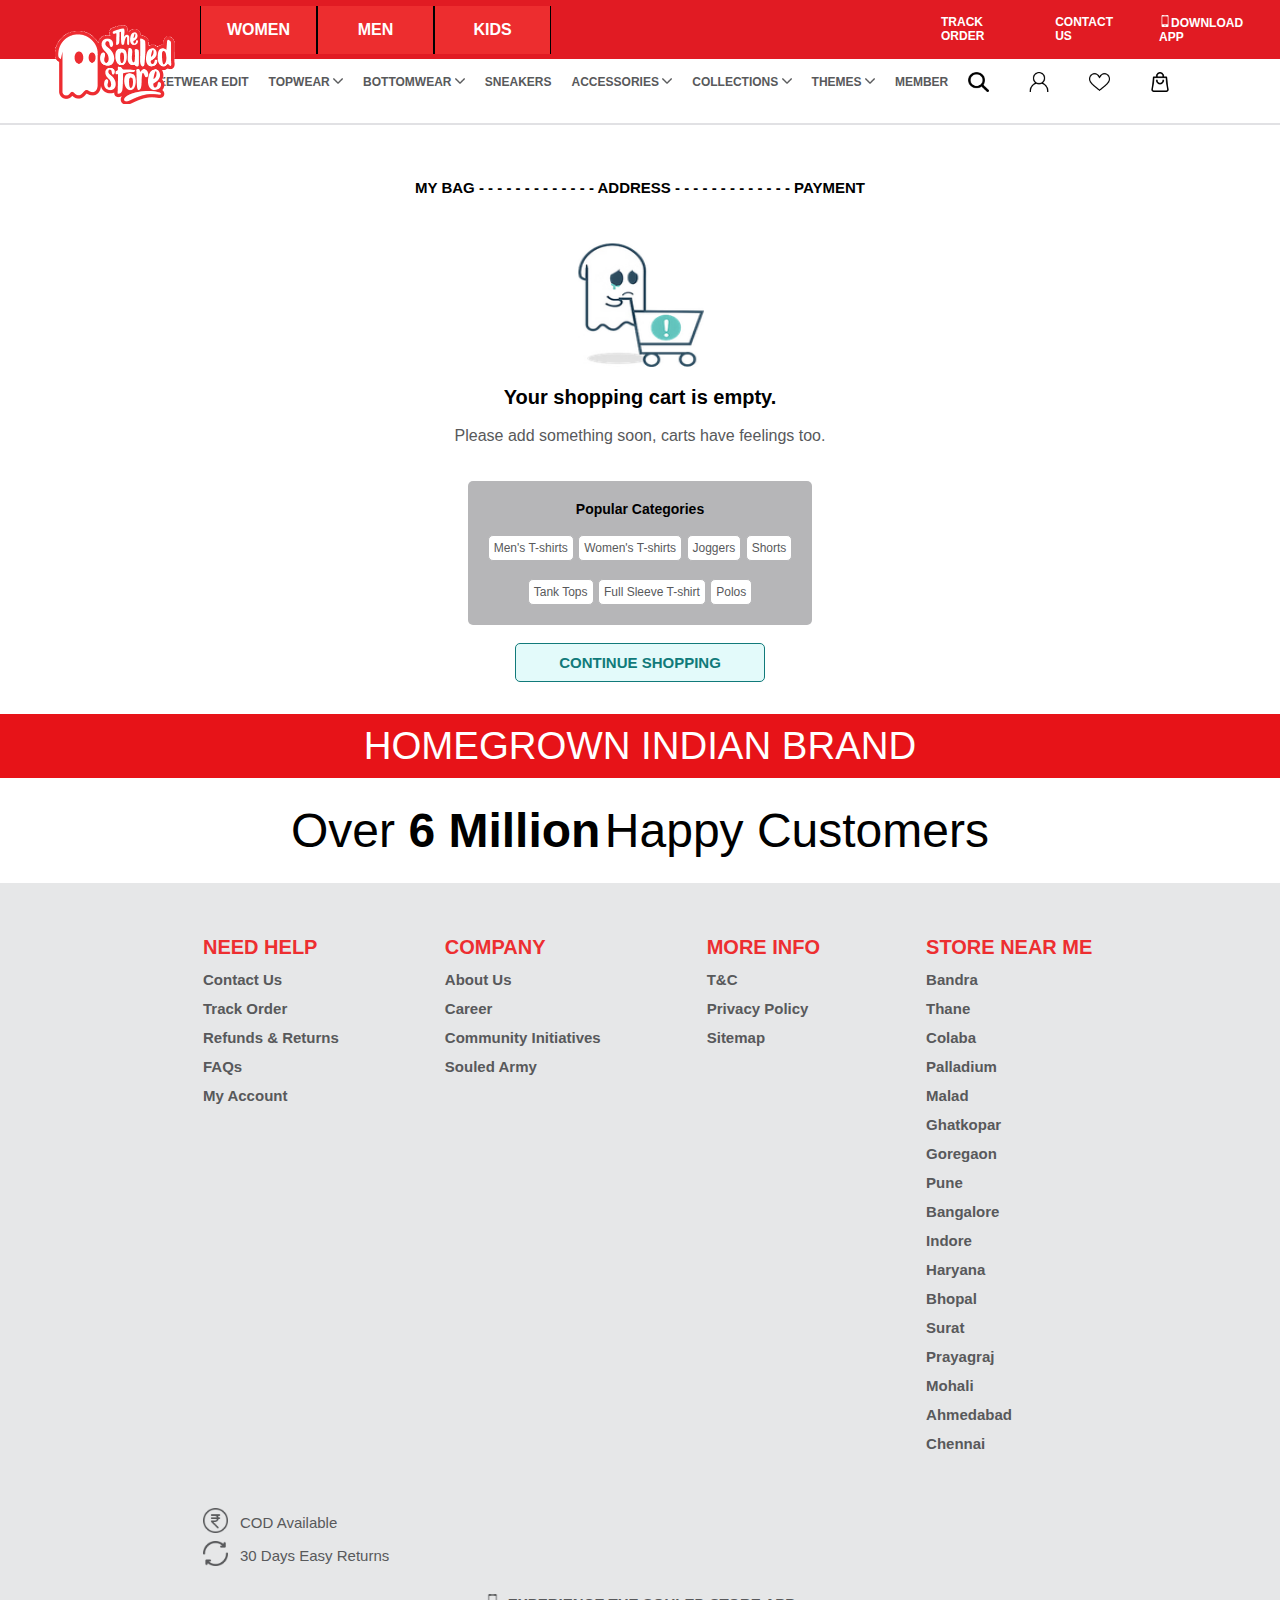
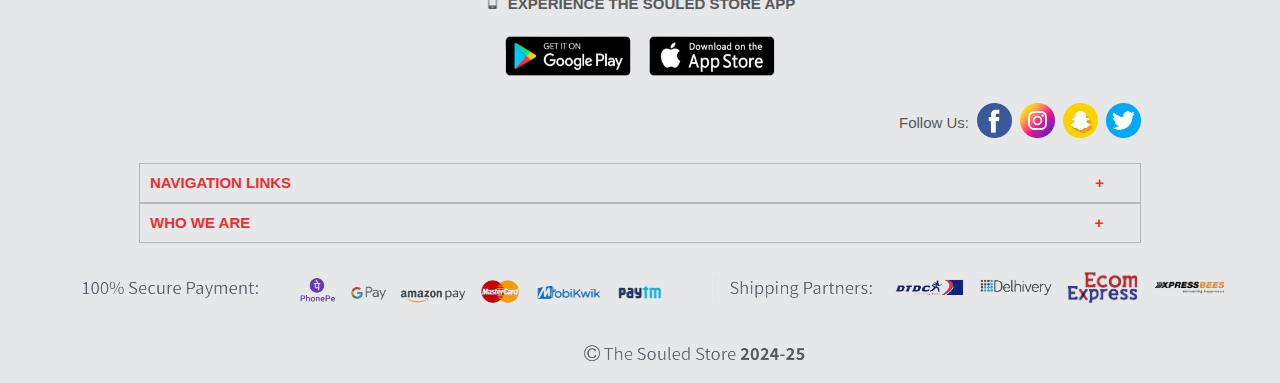
==== pages/Cart/index.html @ a47a1b5f "Update" ====
<!DOCTYPE html>
<html lang="en">
<head>
    <meta charset="UTF-8">
    <meta name="viewport" content="width=device-width, initial-scale=1.0">
    <title>Online Shopping for Men & Women</title>
    <link rel="stylesheet" href="assets/style.css">
</head>
<body>
    
    <nav>
        <div class="n1">
            <div class="box" style="margin-left: 200px;">
                <p>WOMEN</p>
            </div>
            <div class="box">
                <p>MEN</p>
            </div>
            <div class="box">
                <p>KIDS</p>
            </div>
        </div>
        <div class="n2">
            <div class="b1" style="margin-left: 390px;">
                <p><a href="pages/Order/index.html" style="color: white;text-decoration: none;">TRACK ORDER</a></p>
            </div>
            <div class="b1">
                <p>CONTACT US</p>
            </div>
            <div class="b1">
                <p><img src="assets/img/cell-phone.png" alt="DOWNLOAD" style="height: 12px;width: 12px;">DOWNLOAD APP
                </p>
            </div>
        </div>
    </nav>
    <div class="nav2">
        <div class="nopt">
            <p style="margin: 10px;cursor: pointer;font-weight: bold;">STREETWEAR EDIT</p>
            <p style="margin: 10px;cursor: pointer;">TOPWEAR <img src="assets/img/arrow-down-sign-to-navigate.png"
                    alt="Downarrow" style="width: 10px;height: 10px;"></p>
            <p style="margin: 10px;cursor: pointer;">BOTTOMWEAR <img src="assets/img/arrow-down-sign-to-navigate.png"
                    alt="Downarrow" style="width: 10px;height: 10px;"></p>
            <p style="margin: 10px;cursor: pointer;">SNEAKERS</p>
            <p style="margin: 10px;cursor: pointer;">ACCESSORIES <img src="assets/img/arrow-down-sign-to-navigate.png"
                    alt="Downarrow" style="width: 10px;height: 10px;"></p>
            <p style="margin: 10px;cursor: pointer;">COLLECTIONS <img src="assets/img/arrow-down-sign-to-navigate.png"
                    alt="Downarrow" style="width: 10px;height: 10px;"></p>
            <p style="margin: 10px;cursor: pointer;">THEMES <img src="assets/img/arrow-down-sign-to-navigate.png"
                    alt="Downarrow" style="width: 10px;height: 10px;"></p>
            <p style="margin: 10px;cursor: pointer;">MEMBER</p>

        </div>
        <img src="assets/img/search.png" alt="Search" class="opt"
            style="width: 20.44px;height: 20px;margin-right: 20px;">
        <img src="assets/img/profile.png" alt="Profile" class="opt"
            style="width: 20.44px;height: 20px;margin-right: 20px;">
        <img src="assets/img/like.png" alt="Like" class="opt" style="width: 20.44px;height: 20px;margin-right: 20px;">
        <img src="assets/img/bag.png" alt="Cart" class="opt" style="width: 20.44px;height: 20px;margin-right: 100px;">
    </div>
    <img src="assets/img/logo.png" alt="Souled Store"
        style="width: 150px;height: 79px;position: absolute;left: 40px;top: 25px; cursor: pointer;">
        <br>
        <hr style="border: #e1e1e4 0.01px solid;">
                
        <br><br><br>
        

        <div class="main">
            <center>
                <p style="font-size: 15px;font-weight: 700;">MY BAG  - - - - - - - - - - - - -  ADDRESS - - - - - - - - - - - - -  PAYMENT</p>
                <br>
                <br>
            <img src="assets/img/cart.png" alt="Cart" style="width: 250px;height: 150px;">

            <p style="font-size: 20px;font-weight: bolder;">Your shopping cart is empty.</p>
            <br>
            <p style="color: #58595b;">Please add something soon, carts have feelings too.</p>
            <br><br>

            <div class="category">
                <p style="font-size: 14px;font-weight: bolder;">Popular Categories</p>
                <br>
                <div class="cat">
                    <p style="font-size: 12px;color: #58595b;">Men's T-shirts</p>
                </div>

                <div class="cat">
                    <p style="font-size: 12px;color: #58595b;">Women's T-shirts</p>
                </div>
                <div class="cat">
                    <p style="font-size: 12px;color: #58595b;">Joggers</p>
                </div>
                <div class="cat">
                    <p style="font-size: 12px;color: #58595b;">Shorts</p>
                </div>
                <br>
                <br>
                <div class="cat">
                    <p style="font-size: 12px;color: #58595b;">Tank Tops</p>
                </div>
                <div class="cat">
                    <p style="font-size: 12px;color: #58595b;">Full Sleeve T-shirt</p>
                </div>
                <div class="cat">
                    <p style="font-size: 12px;color: #58595b;">Polos</p>
                </div>
            </div>
            <br><br>

            <button style="padding: 10px;width: 250px;font-size: 15px;font-weight: bolder;color: #117a7a;border: #117a7a 0.1px solid;background-color: #e3fafa;border-radius: 5px;cursor: pointer;">CONTINUE SHOPPING</button>
            <br><br><br>
        </center>
        </div>

        
    <div class="q1">
        <p>HOMEGROWN INDIAN BRAND</p>
    </div>

    <div class="q2">
        <p style="font-size: 3em;font-weight: lighter;display: inline;">Over </p>
        <p style="font-size: 3em;font-weight: bolder;display: inline;">6 Million</p>
        <p style="font-size: 3em;font-weight: lighter;display: inline;">Happy Customers</p>
    </div>

    <div class="last">

        <div class="bottom">
            <div class="t1" style="margin-left: 200px;">
                <table>
                    <tr>
                        <td style="color: #ed2e30;font-size: 1.25rem;font-weight: 700;">NEED HELP</td>
                    </tr>
                    <tr>
                        <td></td>
                    </tr>
                    <tr>
                        <td></td>
                    </tr>
                    <tr>
                        <td class="d1" style="color: #58595b;font-size: 15px;font-weight: 600;">Contact Us</td>
                    </tr>
                    <tr>
                        <td></td>
                    </tr>
                    <tr>
                        <td></td>
                    </tr>
                    <tr>
                        <td class="d1" style="color: #58595b;font-size: 15px;font-weight: 600;">Track Order</td>
                    </tr>
                    <tr>
                        <td></td>
                    </tr>
                    <tr>
                        <td></td>
                    </tr>
                    <tr>
                        <td class="d1" style="color: #58595b;font-size: 15px;font-weight: 600;">Refunds & Returns</td>
                    </tr>
                    <tr>
                        <td></td>
                    </tr>
                    <tr>
                        <td></td>
                    </tr>
                    <tr>
                        <td class="d1" style="color: #58595b;font-size: 15px;font-weight: 600;">FAQs</td>
                    </tr>
                    <tr>
                        <td></td>
                    </tr>
                    <tr>
                        <td></td>
                    </tr>
                    <tr>
                        <td class="d1" style="color: #58595b;font-size: 15px;font-weight: 600;">My Account</td>
                    </tr>
                </table>
            </div>
            <div class="t1">
                <table>
                    <tr>
                        <td style="color: #ed2e30;font-size: 1.25rem;font-weight: 700;">COMPANY</td>
                    </tr>
                    <tr>
                        <td></td>
                    </tr>
                    <tr>
                        <td></td>
                    </tr>
                    <tr>
                        <td class="d1" style="color: #58595b;font-size: 15px;font-weight: 600;">About Us</td>
                    </tr>
                    <tr>
                        <td></td>
                    </tr>
                    <tr>
                        <td></td>
                    </tr>
                    <tr>
                        <td class="d1" style="color: #58595b;font-size: 15px;font-weight: 600;">Career</td>
                    </tr>
                    <tr>
                        <td></td>
                    </tr>
                    <tr>
                        <td></td>
                    </tr>
                    <tr>
                        <td class="d1" style="color: #58595b;font-size: 15px;font-weight: 600;">Community Initiatives
                        </td>
                    </tr>
                    <tr>
                        <td></td>
                    </tr>
                    <tr>
                        <td></td>
                    </tr>
                    <tr>
                        <td class="d1" style="color: #58595b;font-size: 15px;font-weight: 600;">Souled Army</td>
                    </tr>
                </table>
            </div>
            <div class="t1">
                <table>
                    <tr>
                        <td style="color: #ed2e30;font-size: 1.25rem;font-weight: 700;">MORE INFO</td>
                    </tr>
                    <tr>
                        <td></td>
                    </tr>
                    <tr>
                        <td></td>
                    </tr>
                    <tr>
                        <td class="d1" style="color: #58595b;font-size: 15px;font-weight: 600;">T&C</td>
                    </tr>
                    <tr>
                        <td></td>
                    </tr>
                    <tr>
                        <td></td>
                    </tr>
                    <tr>
                        <td class="d1" style="color: #58595b;font-size: 15px;font-weight: 600;">Privacy Policy</td>
                    </tr>
                    <tr>
                        <td></td>
                    </tr>
                    <tr>
                        <td></td>
                    </tr>
                    <tr>
                        <td class="d1" style="color: #58595b;font-size: 15px;font-weight: 600;">Sitemap</td>
                    </tr>
                </table>
            </div>
            <div class="t1">
                <table>
                    <tr>
                        <td style="color: #ed2e30;font-size: 1.25rem;font-weight: 700;">STORE NEAR ME</td>
                    </tr>
                    <tr>
                        <td></td>
                    </tr>
                    <tr>
                        <td></td>
                    </tr>
                    <tr>
                        <td class="d1" style="color: #58595b;font-size: 15px;font-weight: 600;">Bandra</td>
                    </tr>
                    <tr>
                        <td></td>
                    </tr>
                    <tr>
                        <td></td>
                    </tr>
                    <tr>
                        <td class="d1" style="color: #58595b;font-size: 15px;font-weight: 600;">Thane</td>
                    </tr>
                    <tr>
                        <td></td>
                    </tr>
                    <tr>
                        <td></td>
                    </tr>
                    <tr>
                        <td class="d1" style="color: #58595b;font-size: 15px;font-weight: 600;">Colaba</td>
                    </tr>
                    <tr>
                        <td></td>
                    </tr>
                    <tr>
                        <td></td>
                    </tr>
                    <tr>
                        <td class="d1" style="color: #58595b;font-size: 15px;font-weight: 600;">Palladium</td>
                    </tr>
                    <tr>
                        <td></td>
                    </tr>
                    <tr>
                        <td></td>
                    </tr>
                    <tr>
                        <td class="d1" style="color: #58595b;font-size: 15px;font-weight: 600;">Malad</td>
                    </tr>
                    <tr>
                        <td></td>
                    </tr>
                    <tr>
                        <td></td>
                    </tr>
                    <tr>
                        <td class="d1" style="color: #58595b;font-size: 15px;font-weight: 600;">Ghatkopar</td>
                    </tr>
                    <tr>
                        <td></td>
                    </tr>
                    <tr>
                        <td></td>
                    </tr>
                    <tr>
                        <td class="d1" style="color: #58595b;font-size: 15px;font-weight: 600;">Goregaon</td>
                    </tr>
                    <tr>
                        <td></td>
                    </tr>
                    <tr>
                        <td></td>
                    </tr>
                    <tr>
                        <td class="d1" style="color: #58595b;font-size: 15px;font-weight: 600;">Pune</td>
                    </tr>
                    <tr>
                        <td></td>
                    </tr>
                    <tr>
                        <td></td>
                    </tr>
                    <tr>
                        <td class="d1" style="color: #58595b;font-size: 15px;font-weight: 600;">Bangalore</td>
                    </tr>
                    <tr>
                        <td></td>
                    </tr>
                    <tr>
                        <td></td>
                    </tr>
                    <tr>
                        <td class="d1" style="color: #58595b;font-size: 15px;font-weight: 600;">Indore</td>
                    </tr>
                    <tr>
                        <td></td>
                    </tr>
                    <tr>
                        <td></td>
                    </tr>
                    <tr>
                        <td class="d1" style="color: #58595b;font-size: 15px;font-weight: 600;">Haryana</td>
                    </tr>
                    <tr>
                        <td></td>
                    </tr>
                    <tr>
                        <td></td>
                    </tr>
                    <tr>
                        <td class="d1" style="color: #58595b;font-size: 15px;font-weight: 600;">Bhopal</td>
                    </tr>
                    <tr>
                        <td></td>
                    </tr>
                    <tr>
                        <td></td>
                    </tr>
                    <tr>
                        <td class="d1" style="color: #58595b;font-size: 15px;font-weight: 600;">Surat</td>
                    </tr>
                    <tr>
                        <td></td>
                    </tr>
                    <tr>
                        <td></td>
                    </tr>
                    <tr>
                        <td class="d1" style="color: #58595b;font-size: 15px;font-weight: 600;">Prayagraj</td>
                    </tr>
                    <tr>
                        <td></td>
                    </tr>
                    <tr>
                        <td></td>
                    </tr>
                    <tr>
                        <td class="d1" style="color: #58595b;font-size: 15px;font-weight: 600;">Mohali</td>
                    </tr>
                    <tr>
                        <td></td>
                    </tr>
                    <tr>
                        <td></td>
                    </tr>
                    <tr>
                        <td class="d1" style="color: #58595b;font-size: 15px;font-weight: 600;">Ahmedabad</td>
                    </tr>
                    <tr>
                        <td></td>
                    </tr>
                    <tr>
                        <td></td>
                    </tr>
                    <tr>
                        <td class="d1" style="color: #58595b;font-size: 15px;font-weight: 600;">Chennai</td>
                    </tr>
                </table>
            </div>
        </div>

        <div class="option">
            <table style="margin-left: 200px;">
                <tr>
                    <td><img src="assets/img/rupee.png" alt="COD" style="width: 25px;height: 25px;"></td>
                    <td></td>
                    <td></td>
                    <td style="color: #58595b;font-size: 15px;font-weight: lighter;">COD Available</td>
                </tr>
                <tr>
                    <td><img src="assets/img/return.png" alt="30 Days Easy Returns" style="width: 25px;height: 25px;">
                    </td>
                    <td>
                    <td></td>
                    </td>
                    <td style="color: #58595b;font-size: 15px;font-weight: lighter;">30 Days Easy Returns</td>
                </tr>
            </table>
        </div>
        <br>

        <div class="exp">
            <center>
                <table>
                    <tr>
                        <td><img src="assets/img/cell-phone(1).png" alt="DOWNLOAD" style="height: 15px;width: 15px;">
                        </td>
                        <td></td>
                        <td style="color: #58595b;font-size: 15px;font-weight: 600;">EXPERIENCE THE SOULED STORE APP
                        </td>
                    </tr>
                </table>
                <img src="assets/img/ps.png" alt="DOWNLOAD" style="width: 300px;height: 80px; cursor: pointer;">
            </center>
        </div>

        <div class="follow">
            <table style="margin-left: 70%;">
                <tr>
                    <td style="color: #58595b;font-size: 15px;font-weight: lighter;">Follow Us:</td>
                    <td></td>
                    <td><img src="assets/img/facebook.png" alt="Facebook" style="width: 35px;height: 35px;" class="f1">
                    </td>
                    <td></td>
                    <td><img src="assets/img/instagram.png" alt="instagram" style="width: 35px;height: 35px;"
                            class="f1"></td>
                    <td></td>
                    <td><img src="assets/img/snapchat-logo.png" alt="Snapchat" style="width: 35px;height: 35px;"
                            class="f1"></td>
                    <td></td>
                    <td><img src="assets/img/twitter.png" alt="Twitter" style="width: 35px;height: 35px;" class="f1">
                    </td>
                </tr>
            </table>
        </div>
        <br>

        <div class="b2">

            <div class="rb" style="width: 1000px;">
                <div class="rb1">
                    <p style="color: #ed2e30;font-size: 15px;font-weight: bolder;display: inline;">NAVIGATION LINKS
                    </p>
                    <p style="margin-left: 800px;display: inline;color: #ed2e30;font-size: 15px;font-weight: bolder;">
                        +</p>
                </div>
            </div>
            <div class="rb" style="width: 1000px;">
                <div class="rb1">
                    <p style="color: #ed2e30;font-size: 15px;font-weight: bolder;display: inline; ;">WHO WE ARE</p>
                    <p style="display: inline;color: #ed2e30;font-size: 15px;font-weight: bolder;margin-left: 840px;">
                        +</p>
                </div>
            </div>

        </div>

        <div class="payment">
            <img src="assets/img/payment.png" alt="payment" style="margin-left: 20px;">
        </div>

    </div>

</body>
</html>
---- pages/Cart/assets/style.css ----
* {
    font-family: sans-serif;
    margin: 0px;
}

nav {
    background-color: #e11b23;
    display: flex;
    flex-direction: row;
    align-items: center;
}

.n1 {
    display: flex;
}

.box {
    color: white;
    border-left: black 1px solid;
    border-right: black 1px solid;
    padding-left: 20px;
    padding-right: 20px;
    padding-top: 15px;
    padding-bottom: 15px;
    width: 75px;
    text-align: center;
    background-color: #ed2d2f;
    font-weight: bold;
    cursor: pointer;
}

.box:hover {
    background-color: #df7c7c;
}

.n2 {
    display: flex;
    color: white;
    font-size: 12px;
    font-weight: bold;
}

.b1 {
    margin: 15px;
    cursor: pointer;
}

.opt {
    padding: 10px;
    cursor: pointer;
}

.opt:hover {
    background-color: #b6b6b8;
    border-bottom: #e11b23 2px solid;
}

.nav2 {
    display: flex;
    height: 46px;
    justify-content: right;
    align-items: center;
}

.nopt {
    font-size: 12px;
    color: #58595b;
    font-weight: bold;
    display: flex;
}

.cat{
    background-color: white;
    padding: 5px;
    border: 0.1px solid #b6b6b8;
    display: inline-block;
    border-radius: 5px;
}

.category{
    background-color: #b6b6b8;
    padding: 20px;
    display: inline-block;
    border-radius: 5px;
}

.d1 {
    cursor: pointer;
}

.d1:hover {
    color: #e11b23;
}

.b1 {
    margin: 15px;
    cursor: pointer;
}

.nav2 {
    display: flex;
    height: 46px;
    justify-content: right;
    align-items: center;
}

.q1 {
    background-color: #e71318;
    text-align: center;
    color: white;
    font-size: 2.4em;
    font-weight: 500;
    padding: 10px;
    margin-top: -4px;
}

.q2 {
    text-align: center;
    padding: 25px;
}

.last {
    background-color: #e6e7e8;
}

.bottom {
    font-weight: bold;
    display: flex;
}

.t1 {
    margin: 50px;
}

.f1 {
    position: relative;
    cursor: pointer;
}

.f1:hover {
    bottom: 10px;

}

.rb {
    border: #b6b6b8 1px solid;
    display: inline-block;
}

.rb1 {
    padding: 10px;
    cursor: pointer;
}

.b2 {
    display: flex;
    flex-direction: column;
    flex-wrap: wrap;
    align-items: center;
}
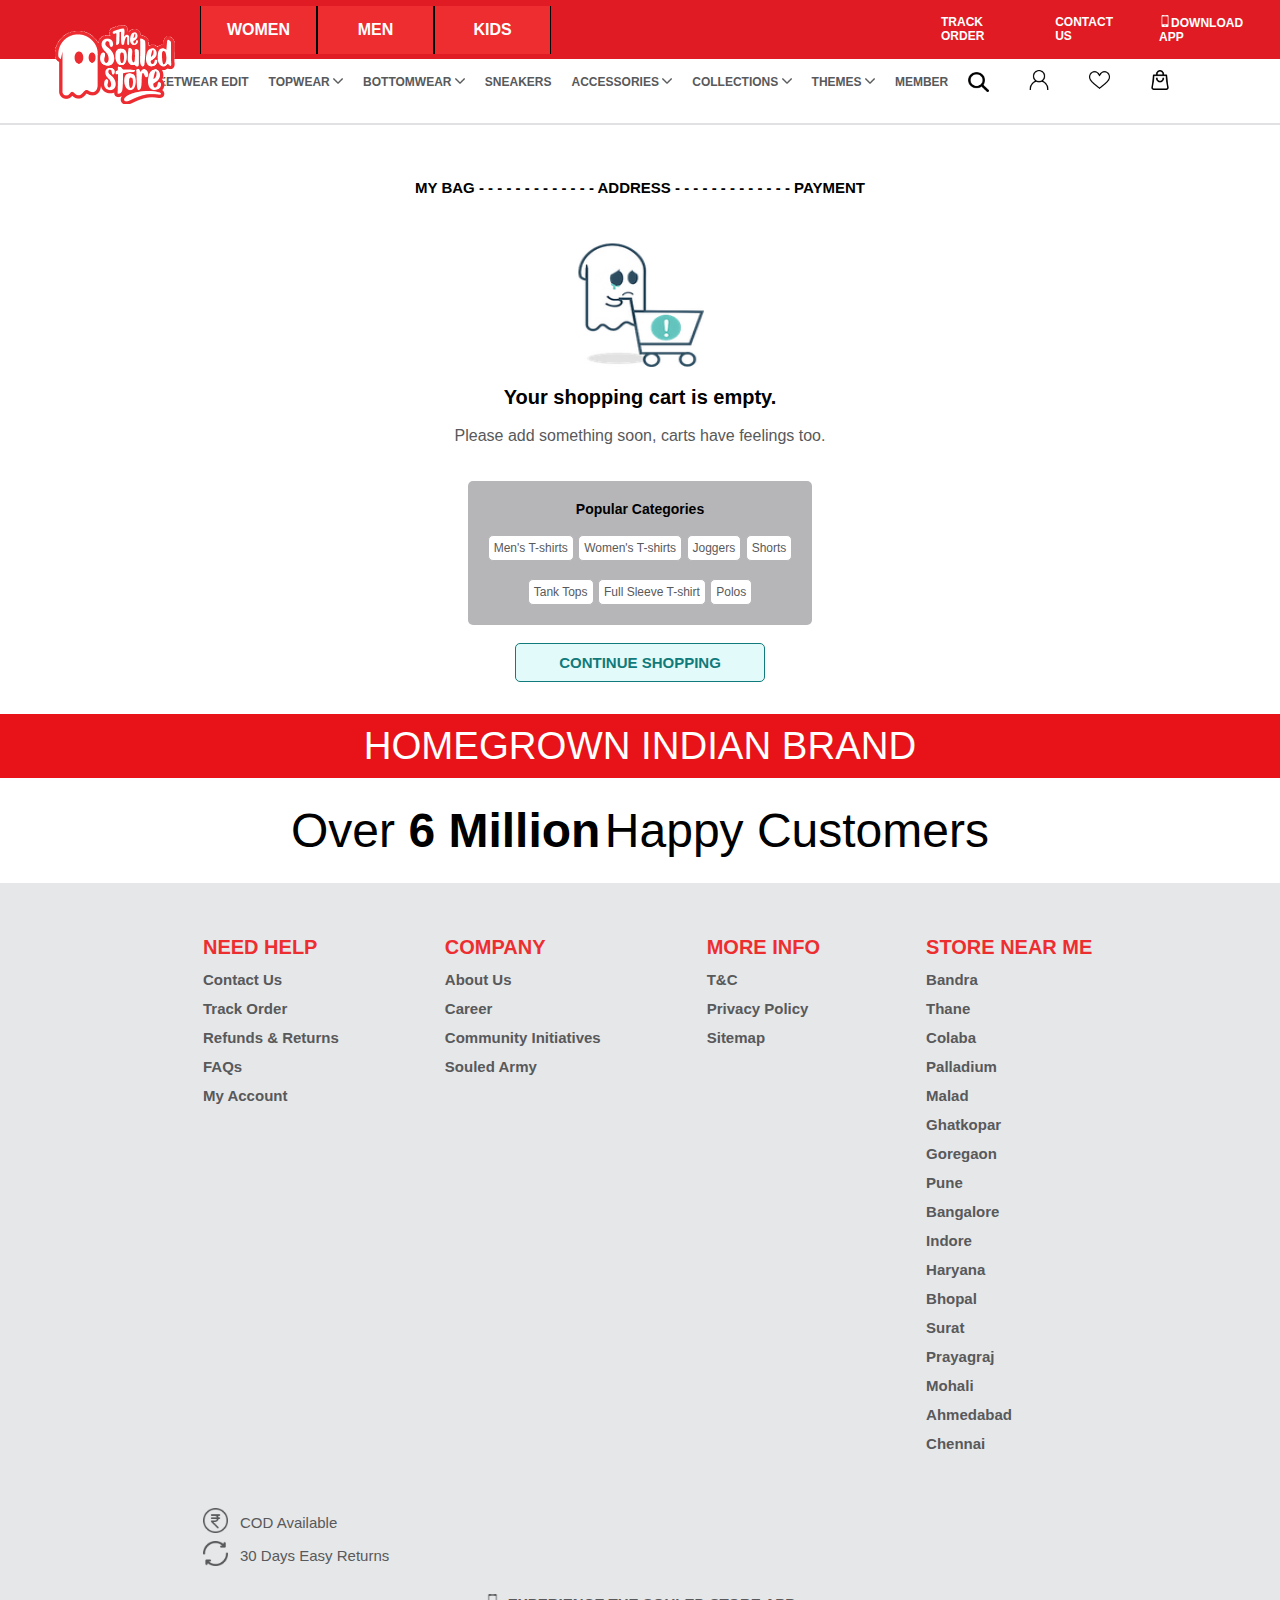
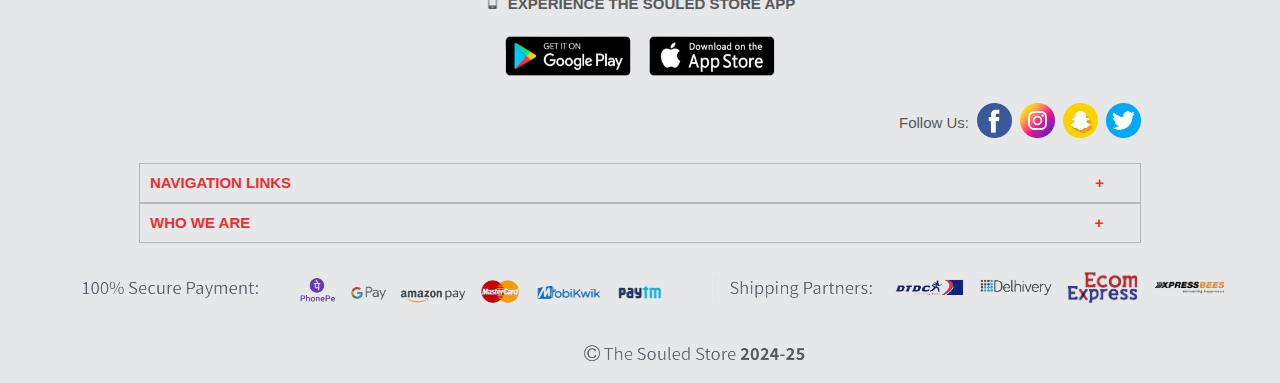
==== commit 862fbb8d: "Updated" ====
--- a/pages/Cart/index.html
+++ b/pages/Cart/index.html
@@ -1,13 +1,15 @@
 <!DOCTYPE html>
 <html lang="en">
+
 <head>
     <meta charset="UTF-8">
     <meta name="viewport" content="width=device-width, initial-scale=1.0">
     <title>Online Shopping for Men & Women</title>
     <link rel="stylesheet" href="assets/style.css">
 </head>
+
 <body>
-    
+
     <nav>
         <div class="n1">
             <div class="box" style="margin-left: 200px;">
@@ -22,7 +24,7 @@
         </div>
         <div class="n2">
             <div class="b1" style="margin-left: 390px;">
-                <p><a href="pages/Order/index.html" style="color: white;text-decoration: none;">TRACK ORDER</a></p>
+                <p><a href="../Order/index.html" style="color: white;text-decoration: none;">TRACK ORDER</a></p>
             </div>
             <div class="b1">
                 <p>CONTACT US</p>
@@ -52,24 +54,27 @@
         </div>
         <img src="assets/img/search.png" alt="Search" class="opt"
             style="width: 20.44px;height: 20px;margin-right: 20px;">
-        <img src="assets/img/profile.png" alt="Profile" class="opt"
-            style="width: 20.44px;height: 20px;margin-right: 20px;">
-        <img src="assets/img/like.png" alt="Like" class="opt" style="width: 20.44px;height: 20px;margin-right: 20px;">
-        <img src="assets/img/bag.png" alt="Cart" class="opt" style="width: 20.44px;height: 20px;margin-right: 100px;">
+        <a href="../Login/index.html"><img src="assets/img/profile.png" alt="Profile" class="opt"
+                style="width: 20.44px;height: 20px;margin-right: 20px;"></a>
+        <a href="../Wishlist/index.html"><img src="assets/img/like.png" alt="Like" class="opt"
+                style="width: 20.44px;height: 20px;margin-right: 20px;"></a>
+        <a href="../Cart/index.html"><img src="assets/img/bag.png" alt="Cart" class="opt"
+                style="width: 20.44px;height: 20px;margin-right: 100px;"></a>
     </div>
     <img src="assets/img/logo.png" alt="Souled Store"
         style="width: 150px;height: 79px;position: absolute;left: 40px;top: 25px; cursor: pointer;">
-        <br>
-        <hr style="border: #e1e1e4 0.01px solid;">
-                
-        <br><br><br>
-        
-
-        <div class="main">
-            <center>
-                <p style="font-size: 15px;font-weight: 700;">MY BAG  - - - - - - - - - - - - -  ADDRESS - - - - - - - - - - - - -  PAYMENT</p>
-                <br>
-                <br>
+    <br>
+    <hr style="border: #e1e1e4 0.01px solid;">
+
+    <br><br><br>
+
+
+    <div class="main">
+        <center>
+            <p style="font-size: 15px;font-weight: 700;">MY BAG - - - - - - - - - - - - - ADDRESS - - - - - - - - - - -
+                - - PAYMENT</p>
+            <br>
+            <br>
             <img src="assets/img/cart.png" alt="Cart" style="width: 250px;height: 150px;">
 
             <p style="font-size: 20px;font-weight: bolder;">Your shopping cart is empty.</p>
@@ -107,12 +112,14 @@
             </div>
             <br><br>
 
-            <button style="padding: 10px;width: 250px;font-size: 15px;font-weight: bolder;color: #117a7a;border: #117a7a 0.1px solid;background-color: #e3fafa;border-radius: 5px;cursor: pointer;">CONTINUE SHOPPING</button>
+            <button
+                style="padding: 10px;width: 250px;font-size: 15px;font-weight: bolder;color: #117a7a;border: #117a7a 0.1px solid;background-color: #e3fafa;border-radius: 5px;cursor: pointer;">CONTINUE
+                SHOPPING</button>
             <br><br><br>
         </center>
-        </div>
-
-        
+    </div>
+
+
     <div class="q1">
         <p>HOMEGROWN INDIAN BRAND</p>
     </div>
@@ -234,7 +241,8 @@
                         <td></td>
                     </tr>
                     <tr>
-                        <td class="d1" style="color: #58595b;font-size: 15px;font-weight: 600;">T&C</td>
+                        <td class="d1" style="color: #58595b;font-size: 15px;font-weight: 600;"><a
+                                href="../T&C/index.html" style="color: #58595b;text-decoration: none;">T&C</a></td>
                     </tr>
                     <tr>
                         <td></td>
@@ -501,4 +509,5 @@
     </div>
 
 </body>
+
 </html>--- a/pages/Cart/assets/style.css
+++ b/pages/Cart/assets/style.css
@@ -75,6 +75,7 @@
     border: 0.1px solid #b6b6b8;
     display: inline-block;
     border-radius: 5px;
+    cursor: pointer;
 }
 
 .category{
